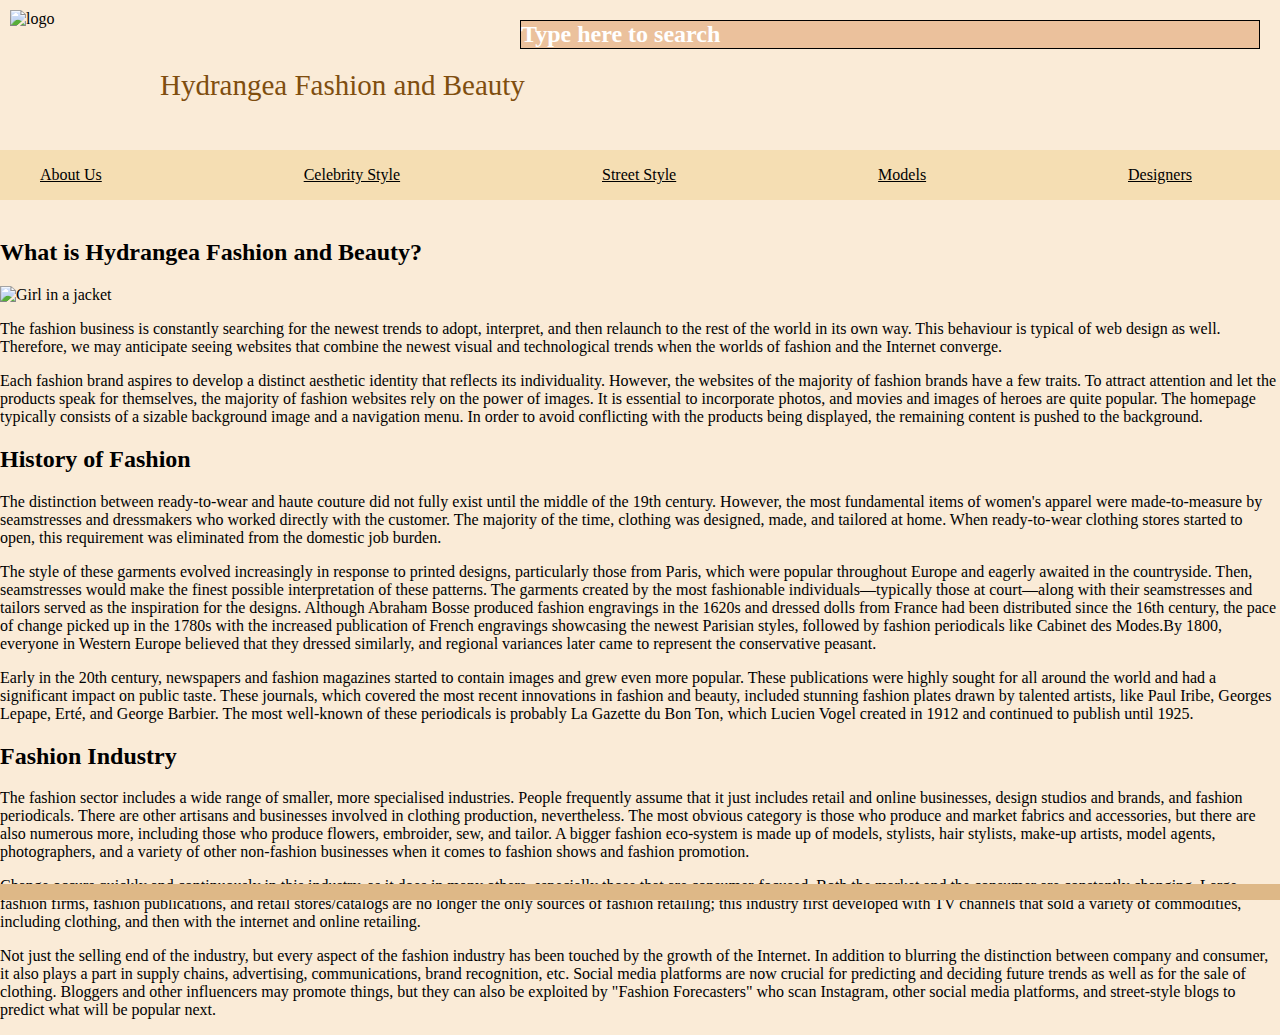
==== index.html @ 143c486a "initial commit" ====
<!DOCTYPE html>
<html lang="en">
<head>
    <link rel="icon" type="image/x-icon" href="favicon.png">
    <meta charset="UTF-8">
    <meta http-equiv="X-UA-Compatible" content="IE=edge">
    <meta name="viewport" content="width=device-width, initial-scale=1.0">
    <title>Document</title>
    <link rel="stylesheet" href="myStyle.css">

    <style>
        .searchbar {
          background-color: rgb(235, 193, 156);
          color: white;
          border: 1.5px solid black;
          margin: 20px;
        }
        </style>

</head>
<body>
    <div class="searchcontainer">
        <div class="searchbar">
            <h2>Type here to search</h2>
        </div> 
    </div>
        

        <img class="websitelogo" src="website logo.png" alt="logo">
    <header>
        
        <span class="hydrangea"> Hydrangea Fashion and Beauty</span>
        
    </header>

    <nav>
<ol>
    <li><a href="index.html">About Us</a></li>
    <li><a href="celebritystyle.html">Celebrity Style</a></li>
    <li><a href="streetstyle.html">Street Style</a></li>
    <li><a href="models.html">Models</a></li>
    <li><a href="designers.html">Designers</a></li>
</ol>
    </nav>

<main class="space">


 <h2>What is Hydrangea Fashion and Beauty?</h2>


 <img src="image 1 for homepage.jpg" alt="Girl in a jacket" style="width: 250px;height:200px;" >


    
    <p>
        The fashion business is constantly searching for the newest trends to adopt, interpret, and then relaunch to the rest of the world in its own way. This behaviour is typical of web design as well. Therefore, we may anticipate seeing websites that combine the newest visual and technological trends when the worlds of fashion and the Internet converge.
    </p>
    <p>
        Each fashion brand aspires to develop a distinct aesthetic identity that reflects its individuality. However, the websites of the majority of fashion brands have a few traits. To attract attention and let the products speak for themselves, the majority of fashion websites rely on the power of images. It is essential to incorporate photos, and movies and images of heroes are quite popular. The homepage typically consists of a sizable background image and a navigation menu. In order to avoid conflicting with the products being displayed, the remaining content is pushed to the background.
    </p>

<h2> History of Fashion </h2>

<p>
    The distinction between ready-to-wear and haute couture did not fully exist until the middle of the 19th century. However, the most fundamental items of women's apparel were made-to-measure by seamstresses and dressmakers who worked directly with the customer. The majority of the time, clothing was designed, made, and tailored at home. When ready-to-wear clothing stores started to open, this requirement was eliminated from the domestic job burden.
</p>

<p>
    The style of these garments evolved increasingly in response to printed designs, particularly those from Paris, which were popular throughout Europe and eagerly awaited in the countryside. Then, seamstresses would make the finest possible interpretation of these patterns. The garments created by the most fashionable individuals—typically those at court—along with their seamstresses and tailors served as the inspiration for the designs. Although Abraham Bosse produced fashion engravings in the 1620s and dressed dolls from France had been distributed since the 16th century, the pace of change picked up in the 1780s with the increased publication of French engravings showcasing the newest Parisian styles, followed by fashion periodicals like Cabinet des Modes.By 1800, everyone in Western Europe believed that they dressed similarly, and regional variances later came to represent the conservative peasant.
</p>

<p>
    Early in the 20th century, newspapers and fashion magazines started to contain images and grew even more popular. These publications were highly sought for all around the world and had a significant impact on public taste. These journals, which covered the most recent innovations in fashion and beauty, included stunning fashion plates drawn by talented artists, like Paul Iribe, Georges Lepape, Erté, and George Barbier. The most well-known of these periodicals is probably La Gazette du Bon Ton, which Lucien Vogel created in 1912 and continued to publish until 1925. 
</p>


<h2> Fashion Industry </h2>

<p>
    The fashion sector includes a wide range of smaller, more specialised industries. People frequently assume that it just includes retail and online businesses, design studios and brands, and fashion periodicals. There are other artisans and businesses involved in clothing production, nevertheless. The most obvious category is those who produce and market fabrics and accessories, but there are also numerous more, including those who produce flowers, embroider, sew, and tailor. A bigger fashion eco-system is made up of models, stylists, hair stylists, make-up artists, model agents, photographers, and a variety of other non-fashion businesses when it comes to fashion shows and fashion promotion.
</p>

<p>
    Change occurs quickly and continuously in this industry, as it does in many others, especially those that are consumer-focused. Both the market and the consumer are constantly changing. Large fashion firms, fashion publications, and retail stores/catalogs are no longer the only sources of fashion retailing; this industry first developed with TV channels that sold a variety of commodities, including clothing, and then with the internet and online retailing.
</p>

<p>
    Not just the selling end of the industry, but every aspect of the fashion industry has been touched by the growth of the Internet. In addition to blurring the distinction between company and consumer, it also plays a part in supply chains, advertising, communications, brand recognition, etc. Social media platforms are now crucial for predicting and deciding future trends as well as for the sale of clothing. Bloggers and other influencers may promote things, but they can also be exploited by "Fashion Forecasters" who scan Instagram, other social media platforms, and street-style blogs to predict what will be popular next.
</p>

</div>
<div>

    <div class="footer">
        <p></p>
      </div>
    

      <style>
        .footer {
          position: fixed;
          left: 0;
          bottom: 0;

          width: 100%;
          background-color:burlywood;
          color: white;
          text-align: center;
        }
        </style>

</main>

</body>
</html>
---- myStyle.css ----
header {
    font-size:29px;
    font-family:Cambria, Cochin, Georgia, Times, 'Times New Roman', serif ;
    
    background-color: antiquewhite;
    color:rgb(127, 78, 15);
    position: fixed;
    width: 120%;
    opacity: ;
}


body {
    background-color: antiquewhite;
    margin:0;

}


img {
    width: 120px;
}

.websitelogo {
    position: absolute;
    top: 10px;
    left: 10px;
    z-index: 1;
}

/* Styling Navbar */

nav {
    position: fixed;
    top: 150px;
    width: 100%;
    background-color:wheat;
    color: black;
}

.searchcontainer {
    padding-left: 500px;
}

.searchbar {
   padding:50;

}

.hydrangea {
    margin-top:;
    margin-left: 160px;
}

.searchbar h2 {
    margin:0;
}


a {
    color: black;
}

ol {
    width: 90%;
    display: flex;
    justify-content:space-between;
    list-style: none;
}

main {

    padding-top: 150px;
}
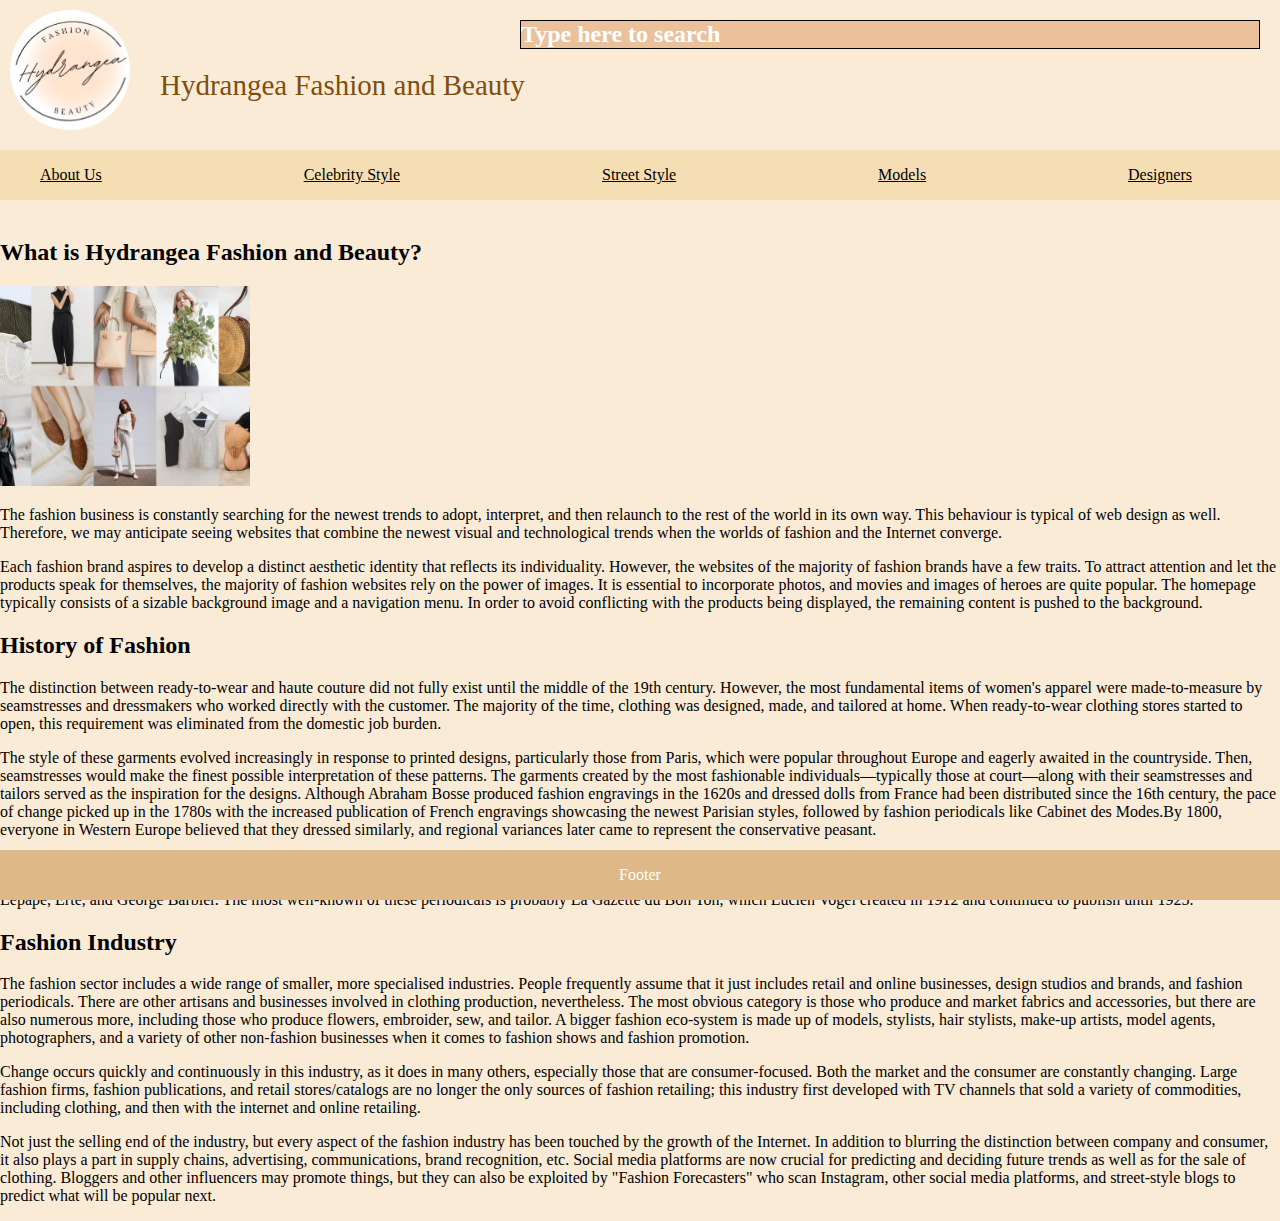
==== commit 89581c96: "bb" ====
--- a/index.html
+++ b/index.html
@@ -35,7 +35,7 @@
 
     <nav>
 <ol>
-    <li><a href="index.html">About Us</a></li>
+    <li><a href="aboutus.html">About Us</a></li>
     <li><a href="celebritystyle.html">Celebrity Style</a></li>
     <li><a href="streetstyle.html">Street Style</a></li>
     <li><a href="models.html">Models</a></li>
@@ -110,6 +110,11 @@
         }
         </style>
 
+<div class="footer">
+    <p>Footer</p>
+  </div>
+
+
 </main>
 
 </body>
--- a/myStyle.css
+++ b/myStyle.css
@@ -22,7 +22,7 @@
 }
 
 .websitelogo {
-    position: absolute;
+    position: fixed;
     top: 10px;
     left: 10px;
     z-index: 1;
@@ -73,4 +73,9 @@
     padding-top: 150px;
 }
 
+footer {
+    
+}
 
+    
+
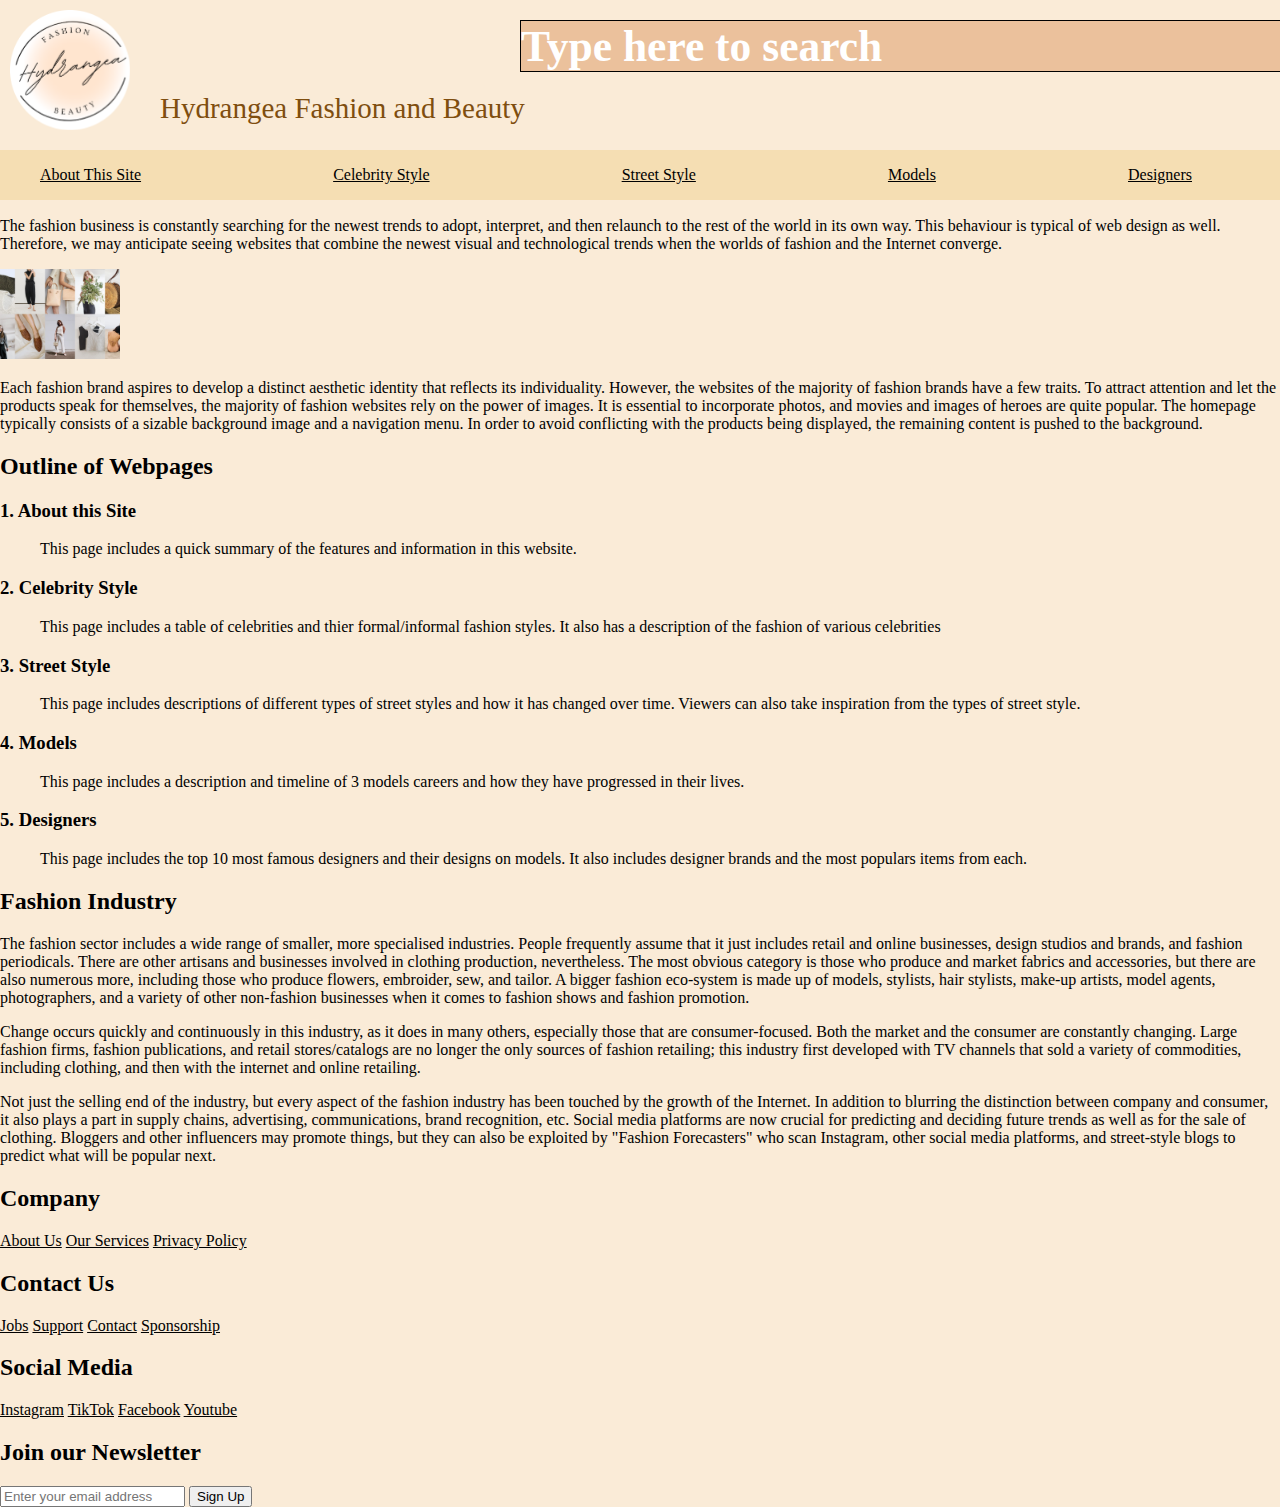
==== commit 48cdcb36: "final" ====
--- a/index.html
+++ b/index.html
@@ -19,23 +19,24 @@
 
 </head>
 <body>
-    <div class="searchcontainer">
-        <div class="searchbar">
-            <h2>Type here to search</h2>
-        </div> 
-    </div>
+    
         
 
         <img class="websitelogo" src="website logo.png" alt="logo">
     <header>
-        
+        <div class="searchcontainer">
+            <div class="searchbar">
+                <h2>Type here to search</h2>
+            </div> 
+        </div>
         <span class="hydrangea"> Hydrangea Fashion and Beauty</span>
         
     </header>
 
     <nav>
+
 <ol>
-    <li><a href="aboutus.html">About Us</a></li>
+    <li><a href="abouthissite.html">About This Site</a></li>
     <li><a href="celebritystyle.html">Celebrity Style</a></li>
     <li><a href="streetstyle.html">Street Style</a></li>
     <li><a href="models.html">Models</a></li>
@@ -48,31 +49,41 @@
 
  <h2>What is Hydrangea Fashion and Beauty?</h2>
 
-
- <img src="image 1 for homepage.jpg" alt="Girl in a jacket" style="width: 250px;height:200px;" >
-
-
-    
+<div class="text1">
     <p>
         The fashion business is constantly searching for the newest trends to adopt, interpret, and then relaunch to the rest of the world in its own way. This behaviour is typical of web design as well. Therefore, we may anticipate seeing websites that combine the newest visual and technological trends when the worlds of fashion and the Internet converge.
     </p>
+    <div class="image1">
+
+        <img alt="image1" src="image 1 for homepage.jpg" class="image1" >
+    
+      </div>
     <p>
         Each fashion brand aspires to develop a distinct aesthetic identity that reflects its individuality. However, the websites of the majority of fashion brands have a few traits. To attract attention and let the products speak for themselves, the majority of fashion websites rely on the power of images. It is essential to incorporate photos, and movies and images of heroes are quite popular. The homepage typically consists of a sizable background image and a navigation menu. In order to avoid conflicting with the products being displayed, the remaining content is pushed to the background.
     </p>
 
-<h2> History of Fashion </h2>
+</div>
 
-<p>
-    The distinction between ready-to-wear and haute couture did not fully exist until the middle of the 19th century. However, the most fundamental items of women's apparel were made-to-measure by seamstresses and dressmakers who worked directly with the customer. The majority of the time, clothing was designed, made, and tailored at home. When ready-to-wear clothing stores started to open, this requirement was eliminated from the domestic job burden.
-</p>
 
-<p>
-    The style of these garments evolved increasingly in response to printed designs, particularly those from Paris, which were popular throughout Europe and eagerly awaited in the countryside. Then, seamstresses would make the finest possible interpretation of these patterns. The garments created by the most fashionable individuals—typically those at court—along with their seamstresses and tailors served as the inspiration for the designs. Although Abraham Bosse produced fashion engravings in the 1620s and dressed dolls from France had been distributed since the 16th century, the pace of change picked up in the 1780s with the increased publication of French engravings showcasing the newest Parisian styles, followed by fashion periodicals like Cabinet des Modes.By 1800, everyone in Western Europe believed that they dressed similarly, and regional variances later came to represent the conservative peasant.
-</p>
+<h2>Outline of Webpages</h2>
+<dl>
+    <h3><dt>1. About this Site</dt></h3>
+    <dd>This page includes a quick summary of the features and information in this website. </dd>
+    <h3><dt>2. Celebrity Style</dt></h3>
+    <dd>This page includes a table of celebrities and thier formal/informal fashion styles. It also has a description of the fashion of various celebrities</dd>
+    <h3><dt>3. Street Style</dt></h3>
+    <dd>This page includes descriptions of different types of street styles and how it has changed over time. Viewers can also take inspiration from the types of street style.</dd>
+    <h3><dt>4. Models</dt></h3>
+    <dd>This page includes a description and timeline of 3 models careers and how they have progressed in their lives. </dd>
+    <h3><dt>5. Designers</dt></h3>
+    <dd> This page includes the top 10 most famous designers and their designs on models. It also includes designer brands and the most populars items from each.</dd>
+  </dl>
 
-<p>
-    Early in the 20th century, newspapers and fashion magazines started to contain images and grew even more popular. These publications were highly sought for all around the world and had a significant impact on public taste. These journals, which covered the most recent innovations in fashion and beauty, included stunning fashion plates drawn by talented artists, like Paul Iribe, Georges Lepape, Erté, and George Barbier. The most well-known of these periodicals is probably La Gazette du Bon Ton, which Lucien Vogel created in 1912 and continued to publish until 1925. 
-</p>
+</div>
+
+
+
+
 
 
 <h2> Fashion Industry </h2>
@@ -92,30 +103,49 @@
 </div>
 <div>
 
+
+
+    
+
     <div class="footer">
         <p></p>
       </div>
     
 
-      <style>
-        .footer {
-          position: fixed;
-          left: 0;
-          bottom: 0;
-
-          width: 100%;
-          background-color:burlywood;
-          color: white;
-          text-align: center;
-        }
-        </style>
-
-<div class="footer">
-    <p>Footer</p>
-  </div>
+      
 
 
 </main>
 
+<div class="footer-container">
+    <div class="footer">
+        <div class="footer-heading footer-1">
+            <h2>Company</h2>
+            <a href="#">About Us</a>
+            <a href="#">Our Services</a>
+            <a href="#">Privacy Policy</a>
+        </div>
+        <div class="footer-heading footer-2">
+            <h2>Contact Us</h2>
+            <a href="#">Jobs</a>
+            <a href="#">Support</a>
+            <a href="#">Contact</a>
+            <a href="#">Sponsorship</a>
+        </div>
+        <div class="footer-heading footer-3">
+            <h2>Social Media</h2>
+            <a href="#">Instagram</a>
+            <a href="#">TikTok</a>
+            <a href="#">Facebook</a>
+            <a href="#">Youtube</a>
+        </div>
+        <div class="footer-email-form">
+            <h2>Join our Newsletter</h2>
+            <input type="email" placeholder="Enter your email address" id="footer-email">
+            <input type="submit" value="Sign Up" id="footer-email-btn">
+        </div>
+    </div>
+</div>
+
 </body>
 </html>